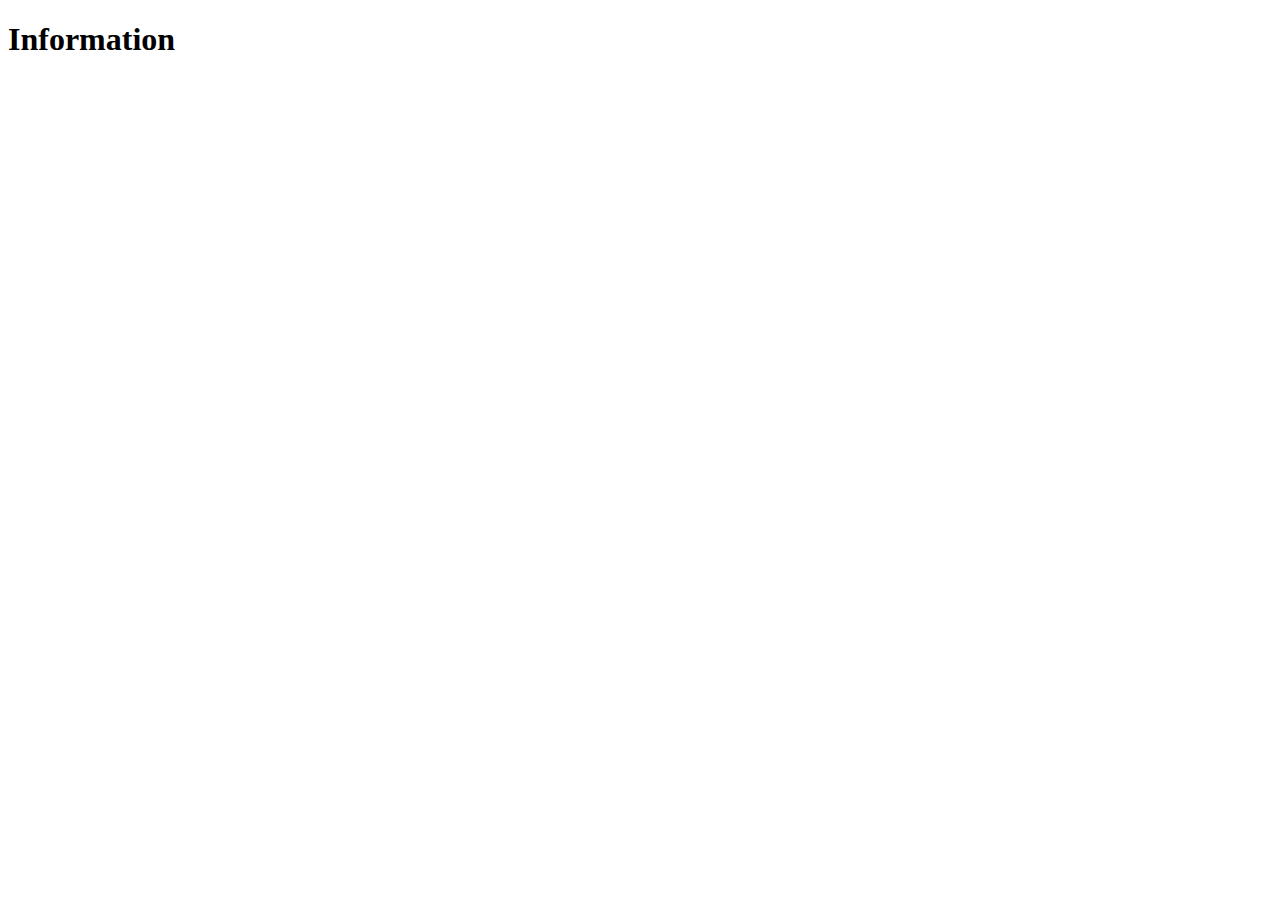
==== contacto.html @ 4254bf26 "New Document html contact" ====
<!DOCTYPE html>
<html lang="en">
<head>
    <meta charset="UTF-8">
    <meta name="viewport" content="width=device-width, initial-scale=1.0">
    <title>Contact</title>
</head>
<body>
    <h1> Information</h1>
    
</body>
</html>
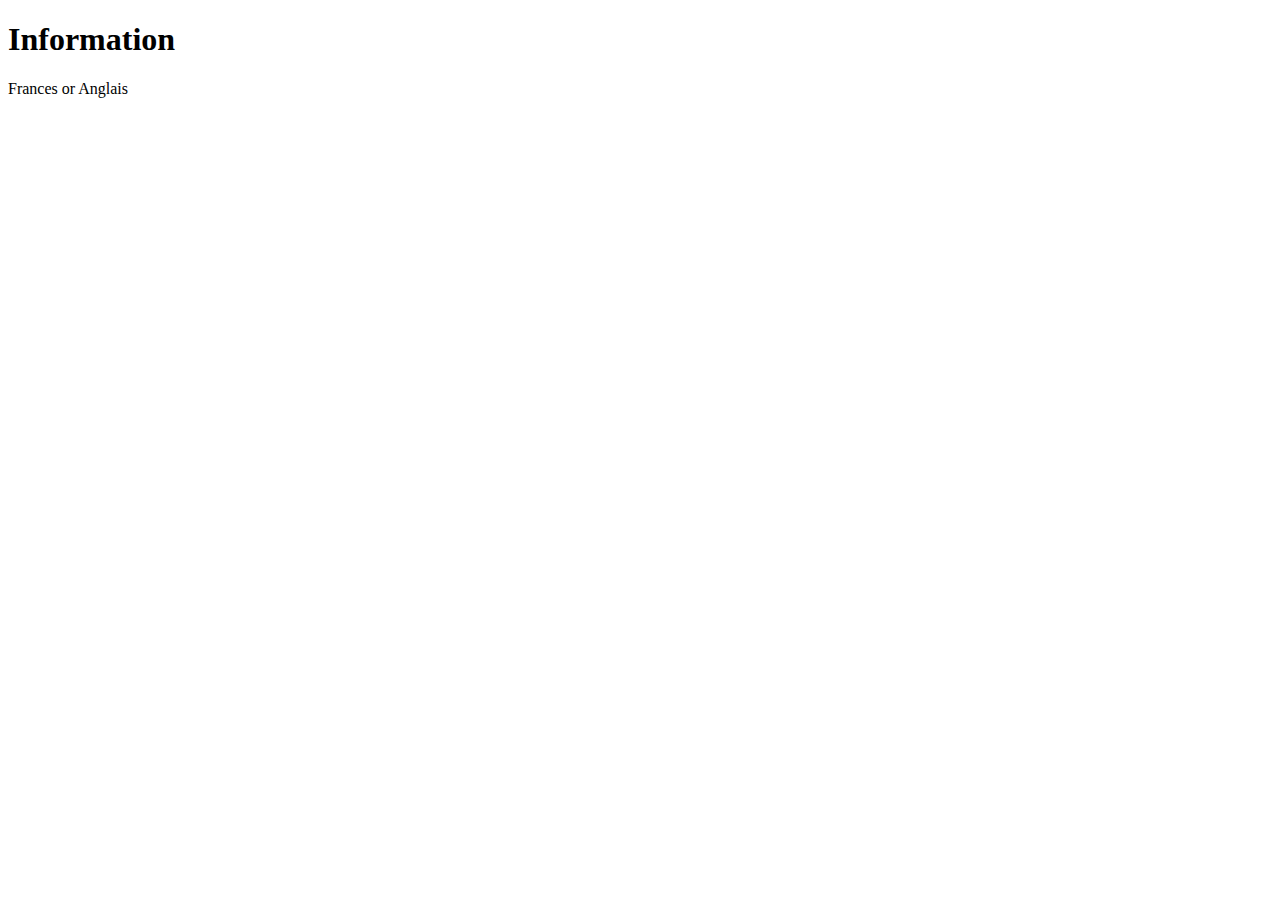
==== commit 3e248ea9: "update the contact" ====
--- a/contacto.html
+++ b/contacto.html
@@ -7,6 +7,7 @@
 </head>
 <body>
     <h1> Information</h1>
+    <p>Frances or Anglais</p>
     
 </body>
 </html>